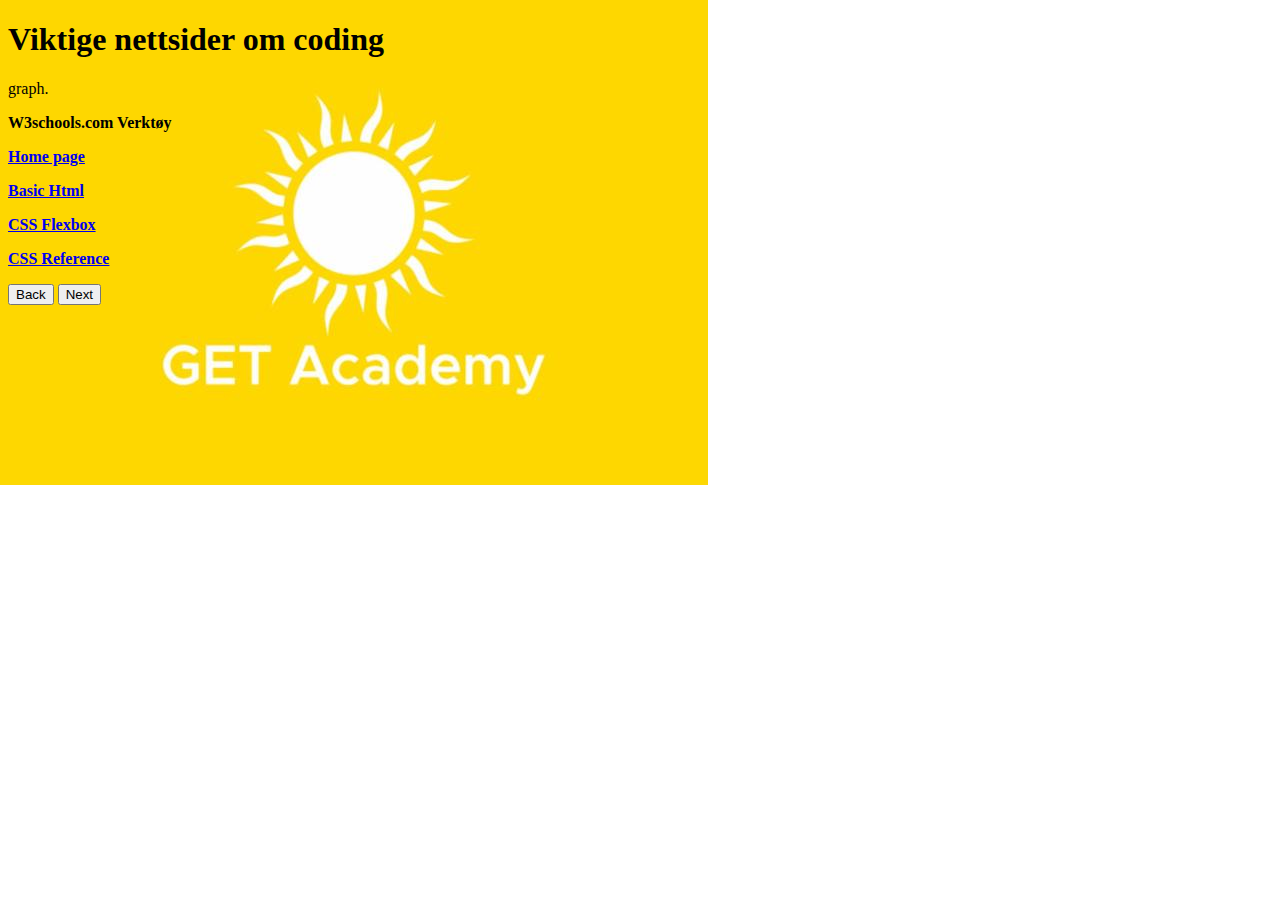
==== index2.html @ 25ee9436 "Initial commit" ====
<!DOCTYPE html>
<html lang="en">
<head>
    <meta charset="UTF-8">
    <meta name="viewport" content="width=device-width, initial-scale=1.0">
    <title>Globe</title>
    <link rel="stylesheet" href="style.css">
</head>
<style>
    .button {
      border: none;
      color: rgb(109, 0, 0);
      padding: 15px 32px;
      text-align: center;
      text-decoration: none;
      display: inline-block;
      font-size: 6px;
      margin: 4px 2px;
      cursor: pointer;
    }
    
    .button1 {background-color: #000000;} /* Green */
    .button2 {background-color: #000000;} /* Blue */
    </style>


<body>
    <h1>Viktige nettsider om coding</h1>
    <p id="demo">graph.</p>
    <p><b>W3schools.com Verktøy</b></p>
    <p><a href="https://www.w3schools.com/"><b>Home page<b></p>
    <p><a href="https://www.w3schools.com/tags/ref_byfunc.asp">Basic Html</p>
    <p><a href="https://www.w3schools.com/css/css3_flexbox.asp">CSS Flexbox</a></p>
    <p><a href="https://www.w3schools.com/cssref/index.php">CSS Reference</a></p>
              <button type="button1" onclick="myFunction()">Back</button>
              <button type="button2" onclick="myFunction2()">Next</button>
              <script>
                function myFunction() {
                  document.getElementById("demo").innerHTML = "Paragraph changed.";
                }
  </body>
 
  </html>
---- style.css ----
body{
    background-image: url(get.jpg);
    background-repeat: no-repeat;
    background-size: auto;
}
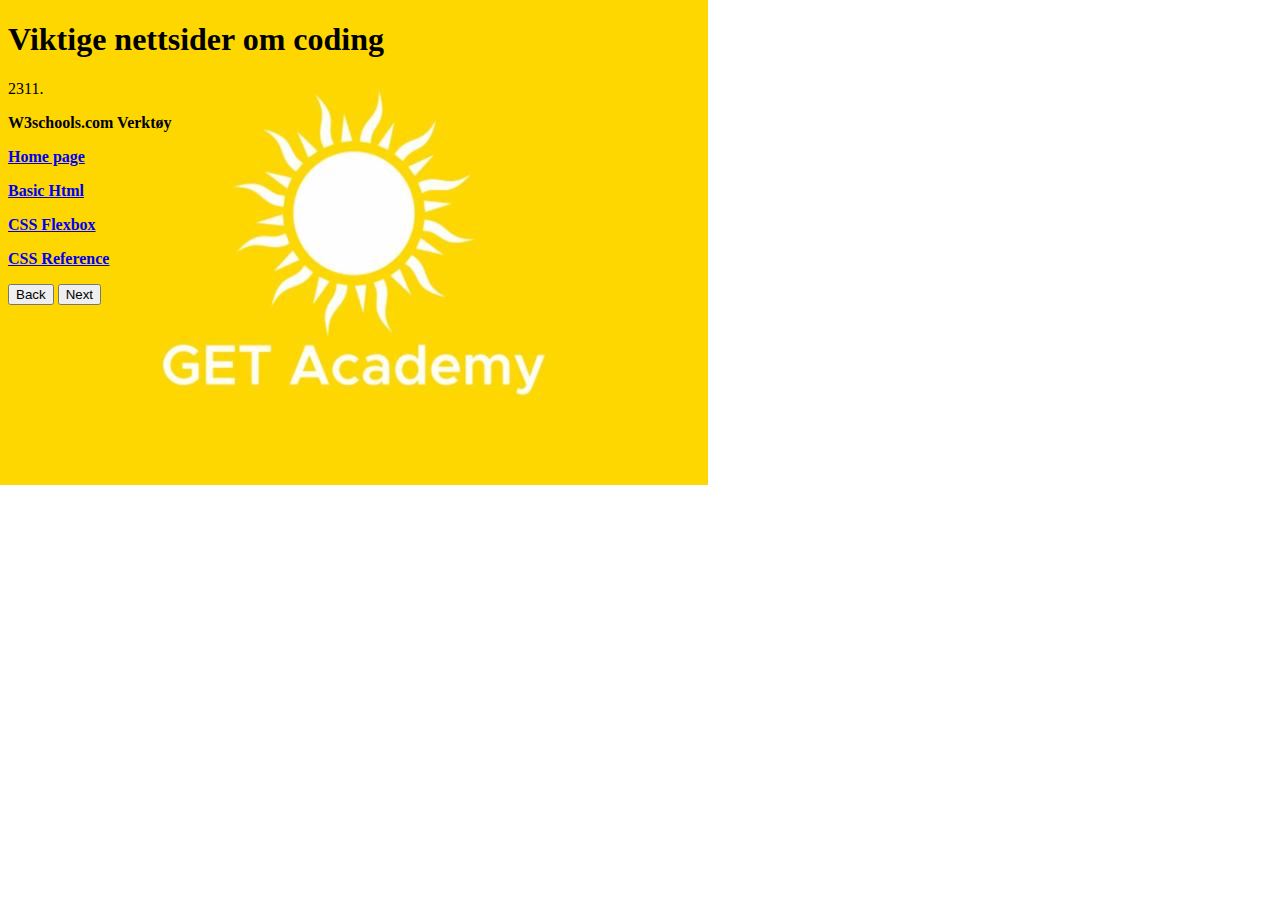
==== commit ec8ac049: "lagt til knapper" ====
--- a/index2.html
+++ b/index2.html
@@ -26,7 +26,7 @@
 
 <body>
     <h1>Viktige nettsider om coding</h1>
-    <p id="demo">graph.</p>
+    <p id="demo">2311.</p>
     <p><b>W3schools.com Verktøy</b></p>
     <p><a href="https://www.w3schools.com/"><b>Home page<b></p>
     <p><a href="https://www.w3schools.com/tags/ref_byfunc.asp">Basic Html</p>
@@ -38,6 +38,7 @@
                 function myFunction() {
                   document.getElementById("demo").innerHTML = "Paragraph changed.";
                 }
+                </script>
   </body>
  
   </html>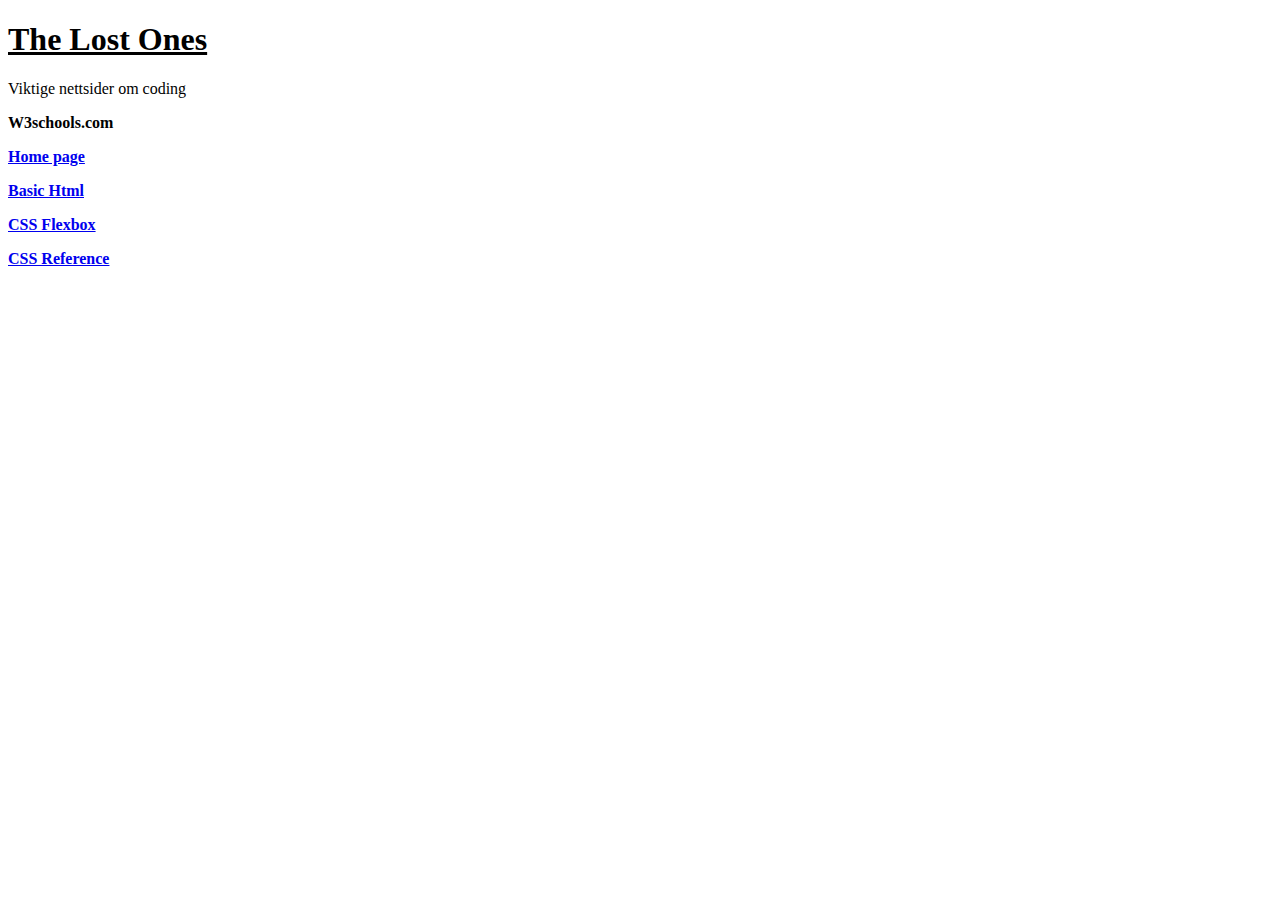
==== commit 915a139d: "posision items" ====
--- a/index2.html
+++ b/index2.html
@@ -1,44 +1,19 @@
 <!DOCTYPE html>
 <html lang="en">
 <head>
-    <meta charset="UTF-8">
-    <meta name="viewport" content="width=device-width, initial-scale=1.0">
-    <title>Globe</title>
-    <link rel="stylesheet" href="style.css">
+  <meta charset="UTF-8">
+  <meta name="viewport" content="width=device-width, initial-scale=1.0">
+  <title>123123123123 </title>
 </head>
-<style>
-    .button {
-      border: none;
-      color: rgb(109, 0, 0);
-      padding: 15px 32px;
-      text-align: center;
-      text-decoration: none;
-      display: inline-block;
-      font-size: 6px;
-      margin: 4px 2px;
-      cursor: pointer;
-    }
-    
-    .button1 {background-color: #000000;} /* Green */
-    .button2 {background-color: #000000;} /* Blue */
-    </style>
-
-
 <body>
-    <h1>Viktige nettsider om coding</h1>
-    <p id="demo">2311.</p>
-    <p><b>W3schools.com Verktøy</b></p>
-    <p><a href="https://www.w3schools.com/"><b>Home page<b></p>
-    <p><a href="https://www.w3schools.com/tags/ref_byfunc.asp">Basic Html</p>
-    <p><a href="https://www.w3schools.com/css/css3_flexbox.asp">CSS Flexbox</a></p>
-    <p><a href="https://www.w3schools.com/cssref/index.php">CSS Reference</a></p>
-              <button type="button1" onclick="myFunction()">Back</button>
-              <button type="button2" onclick="myFunction2()">Next</button>
-              <script>
-                function myFunction() {
-                  document.getElementById("demo").innerHTML = "Paragraph changed.";
-                }
-                </script>
-  </body>
- 
-  </html>+  <h1><u> The Lost Ones</u></h1>
+  <p id="P1" >Viktige nettsider om coding</p>
+  <p id="P2" ></p>
+  <p id="P3" ><b>W3schools.com</b></p>
+  <p id="P4" ><a class="a" href="https://www.youtube.com/watch?v=xvFZjo5PgG0&ab_channel=Duran"><b>Home page<b></a></p>
+  <p id="P5" ><a class="b" href="https://www.w3schools.com/tags/ref_byfunc.asp">Basic Html</a></p>
+  <p id="P6" ><a class="c" href="https://www.w3schools.com/css/css3_flexbox.asp">CSS Flexbox</a></p>
+  <p id="P7" ><a href="https://www.w3schools.com/cssref/index.php">CSS Reference</a></p>
+            
+</body>
+</html>